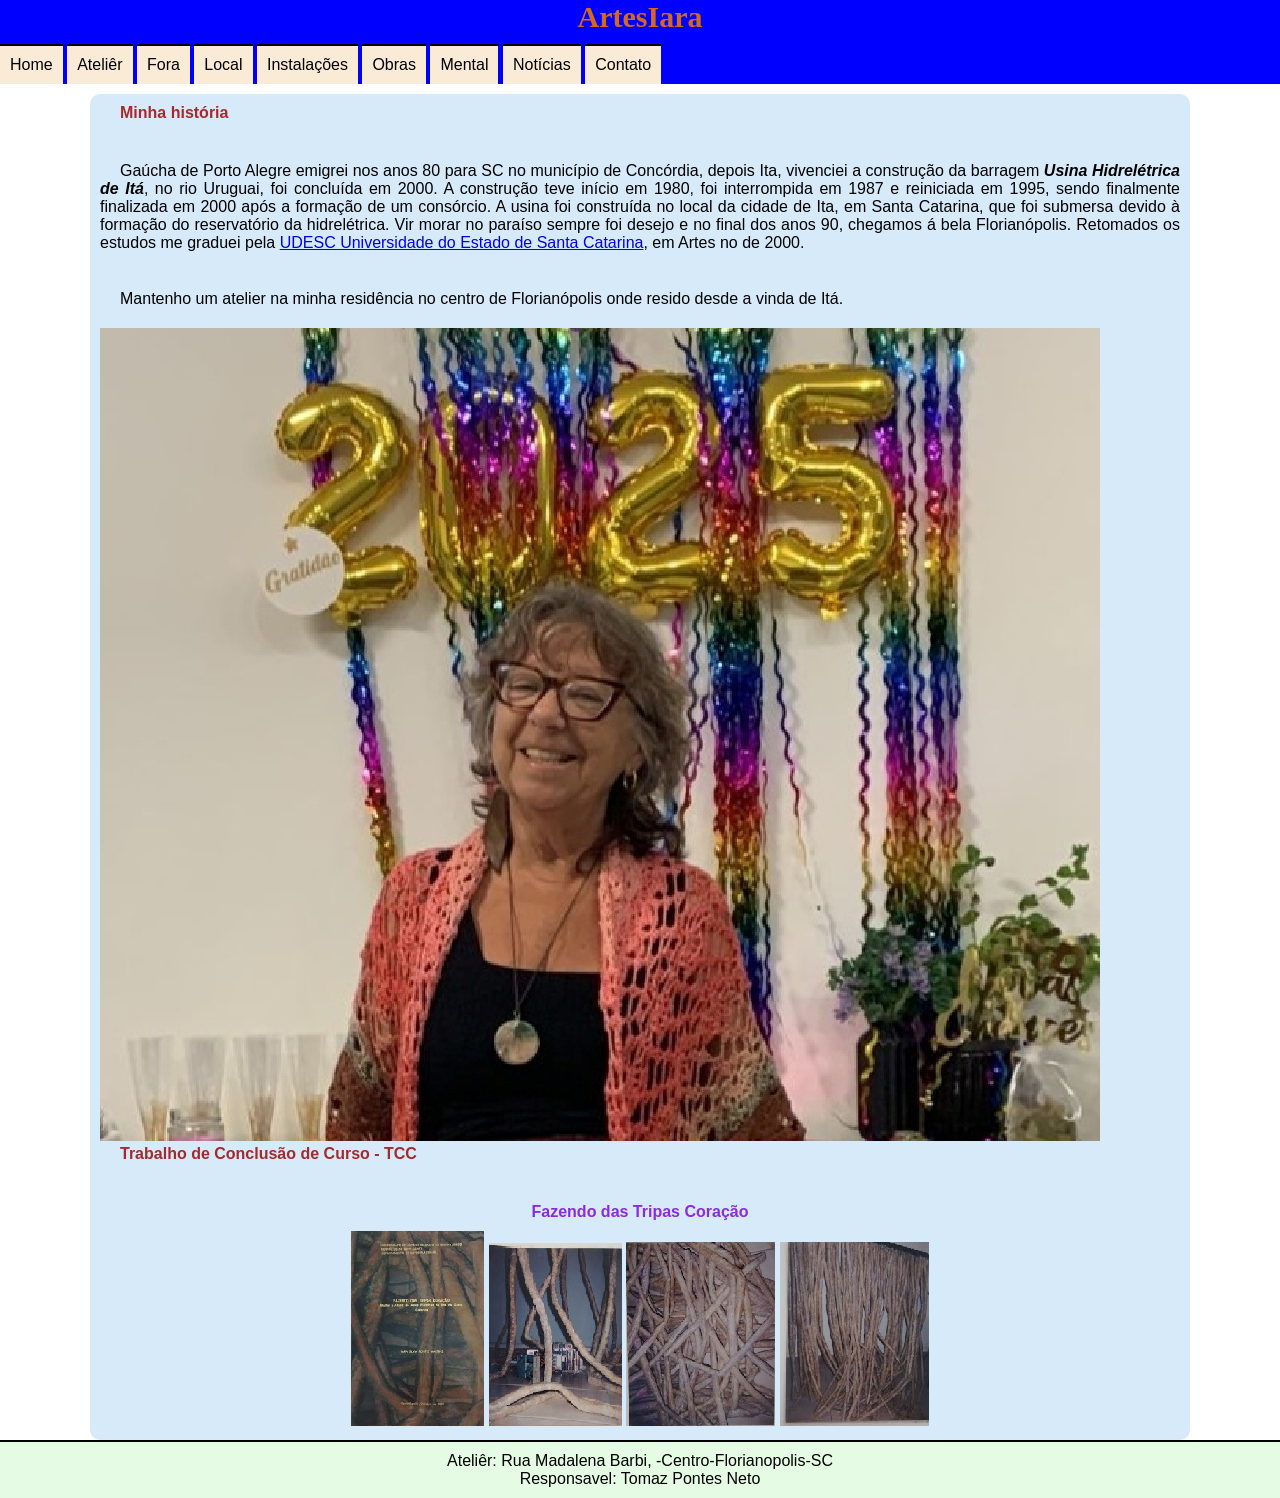
==== index.html @ 20323530 "Primeiro Comando" ====
<!DOCTYPE html> <html lang="pt-br">
<head>
    <meta charset="UTF-8">
    <meta name="viewport" content="width=device-width, initial-scale=1.0">
    <title>Home</title>
    <link rel="stylesheet" href="https://fonts.googleapis.com/css2?family=Material+Symbols+Outlined:opsz,wght,FILL,GRAD@20..48,100..700,0..1,-50..200&icon_names=menu" />
    <link rel="stylesheet" href="favicon.ico">
    <link rel="stylesheet" href=".estilo/style.css">
    <link rel="stylesheet" href=".estilo/media-query.css">
</head>

<header>
    <h1>ArtesIara</h1>
    <i id="burguer" class="material-symbols-outlined" onclick="clickMenu ()">menu</i>
    <menu id="itens">
        <ul>
            <li><a href="index.html">Home</a></li>
            <li><a href="atelier.html">Ateliêr</a></li>
            <li><a href="fora.html">Fora</a></li>
            <li><a href="local.html">Local</a></li>
            <!-- <li class="drop-hover"><a href="atelier.html">Ateliêr <i class="bi bi-caret-down-fill"></i></a>
                <div class="drop">
                <a href="local.html">Local</a>
                <a href="fora.html">Fora</a>
                </div>
            </li> -->
            <li><a href="instalacoes.html">Instalações</a></li>
            <li><a href="obras.html">Obras</a></li>
            <li><a href="mental.html">Mental</a></li>
            <li><a href="noticias.html">Notícias</a></li>
            <li><a href="contato.html">Contato</a></li>
        </ul>
    </menu>  
</header>

<body onresize="mudouTamanho()">
<main>  
    
    <article>
        <h2>Minha história</h2>
    <p>
        Gaúcha de Porto Alegre emigrei nos anos 80 para SC no município de Concórdia, depois Ita, vivenciei a construção da barragem <em><strong> Usina Hidrelétrica de Itá</em></strong>, no rio Uruguai, foi concluída em 2000. A construção teve início em 1980, foi interrompida em 1987 e reiniciada em 1995, sendo finalmente finalizada em 2000 após a formação de um consórcio. A usina foi construída no local da cidade de Ita, em Santa Catarina, que foi submersa devido à formação do reservatório da hidrelétrica.
        Vir morar no paraíso sempre foi desejo e no final dos anos 90, chegamos á bela Florianópolis.
        Retomados os estudos me graduei pela <a href="https://www.udesc.br/ " target="_blank">UDESC Universidade do Estado de Santa Catarina</a>, em Artes no de 2000.</p><br>
    <p class="escrita">Mantenho um atelier na minha residência no centro de Florianópolis onde resido desde a vinda de Itá.</p>
        
         <figure class="fotoiara"><img src=".img/home/Iara.jpg" alt=""></figure>

    <h2>Trabalho de Conclusão de Curso - TCC</h2>  
   
    <h3>Fazendo das Tripas Coração</h3> 
            <div class="fotos">
            <img src=".img/home/TCC.jpg" alt="">
            <img src=".img/home/tripaseca.jpg" alt="">
            <img src=".img/home/tripaseca1.jpg" alt="">
            <img src=".img/home/trpaseca2.jpg" alt="">
            </div>
    </article>
</main>

<script>
    function mudouTamanho() {
        if(window.innerWidth >= 768) {
            itens.style.display = 'block'
        } else {
            itens.style.display = 'none'}
    }
    function clickMenu() { 
        if (itens.style.display == 'block') {
            itens.style.display = 'none'  
      } else { 
            itens.style.display = 'block'
      }
    }
</script>
</body>
<footer>
    <p>Ateliêr: Rua Madalena Barbi,  -Centro-Florianopolis-SC</p>
   
    <p>Responsavel: Tomaz Pontes Neto</p>
</footer>
</html>
---- .estilo/style.css ----
@charset "UTF-8"

@import url('https://fonts.googleapis.com/css2?family=Dancing+Script&family=Passion+One:wght@400;700;900&family=Roboto:ital,wght@0,100..900;1,100..900&family=Sriracha&display=swap');

:root {
   --fonte1:"Dancing Script", cursive; 
}

* {
    font-family: Arial, Helvetica, sans-serif;
    font-size: 1em;
    margin: 0px;
    padding: 0px;
    box-sizing: border-box;
}

body, html {
    background-color: white;
    
}

body {
    background: white url(#) no-repeat;
    background-position: center center;
}

header {
    background-color: blue;
    position: sticky;
    top: 0;
}

header h1 {
    font-family: var(--fonte1);
    font-size: 30px;
    color: chocolate;
    padding: 0px;
    text-align: center;
    margin-bottom: 10px;
}
header h2 {
    color: white;
    text-align: justify;
    margin-bottom: 20px;
    text-indent: 20px;
}
header h6 {
    font-family: var(--fonte1);
    font-size: 20px;
    color: chocolate;
    padding: 0px;
    text-align: center;
    margin-bottom: 10px;
}
i#burguer {
    background-color: rgb(9, 155, 46);
    color: white;
    display: block;
    text-align: center;
    padding: 10px;
    cursor: pointer;
}
i#burguer:hover {
    background-color: white;
    color:black;
}

menu {
    display: block;
}
/* .drop {
    text-align: center;
} */

menu > ul {
    list-style-type: none;
}

menu > ul > li > a {
    display: block;
    padding: 10px;
    text-decoration: none;
    text-align: center;
    background-color:antiquewhite;
    color: black;
    border-top: 2px solid black;
}

menu > ul > li > a:hover {
    background-color: gray;
}

   
main {
    width: 90vw;
    background-color: rgb(215, 234, 250);
    margin: auto;
    margin-top: 10px;
    padding: 10px;
    border-radius: 10px;
}
article > h2 {
    color: brown;
    padding-bottom: 20px;
    margin-bottom: 20px;
    text-indent: 20px;
    text-align: justify;
}
article > h3, h4{
    padding-bottom: 10px;
    color: blueviolet;
    text-align: center;
}
article > p {
    text-align: justify;
    margin-bottom: 20px;
    text-indent: 20px;
}

article .fotos {
    text-align: center;
}


footer {
    background-color: rgba(218, 250, 215, 0.692);
    display: block;
    padding: 10px;
    text-decoration: none;
    text-align: center;
    color: black;
    border-top: 2px solid black;
}
---- .estilo/media-query.css ----
@charset "UTF-8";

@media screen and (min-width: 768px) {
    
    i#burguer {
        display: none;
    }
    
    menu {
        display: block;
    }

    menu > ul > li {
    display: inline-block;
    
}
   
    main {
    width: 1100px;
}

}
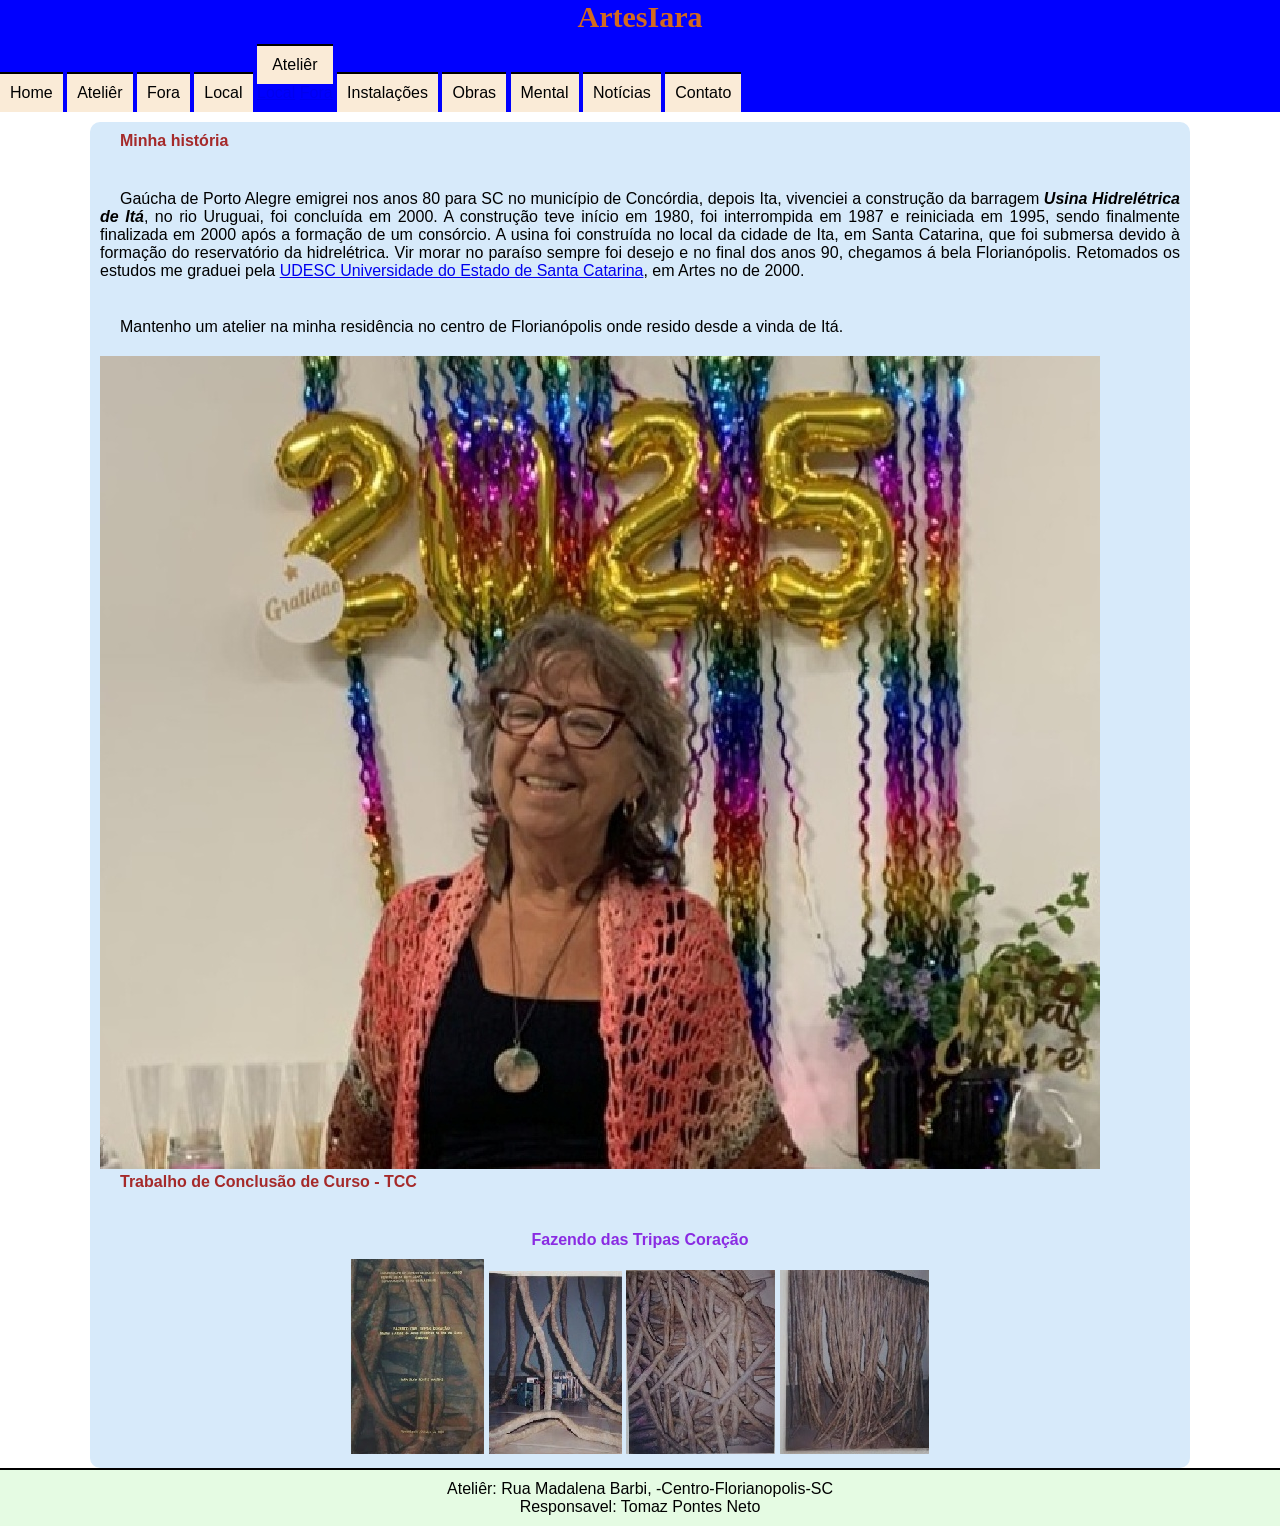
==== commit dabb9f36: "Alteração no inicio.html" ====
--- a/index.html
+++ b/index.html
@@ -18,12 +18,12 @@
             <li><a href="atelier.html">Ateliêr</a></li>
             <li><a href="fora.html">Fora</a></li>
             <li><a href="local.html">Local</a></li>
-            <!-- <li class="drop-hover"><a href="atelier.html">Ateliêr <i class="bi bi-caret-down-fill"></i></a>
+            <li class="drop-hover"><a href="atelier.html">Ateliêr <i class="bi bi-caret-down-fill"></i></a>
                 <div class="drop">
                 <a href="local.html">Local</a>
                 <a href="fora.html">Fora</a>
                 </div>
-            </li> -->
+            </li>
             <li><a href="instalacoes.html">Instalações</a></li>
             <li><a href="obras.html">Obras</a></li>
             <li><a href="mental.html">Mental</a></li>
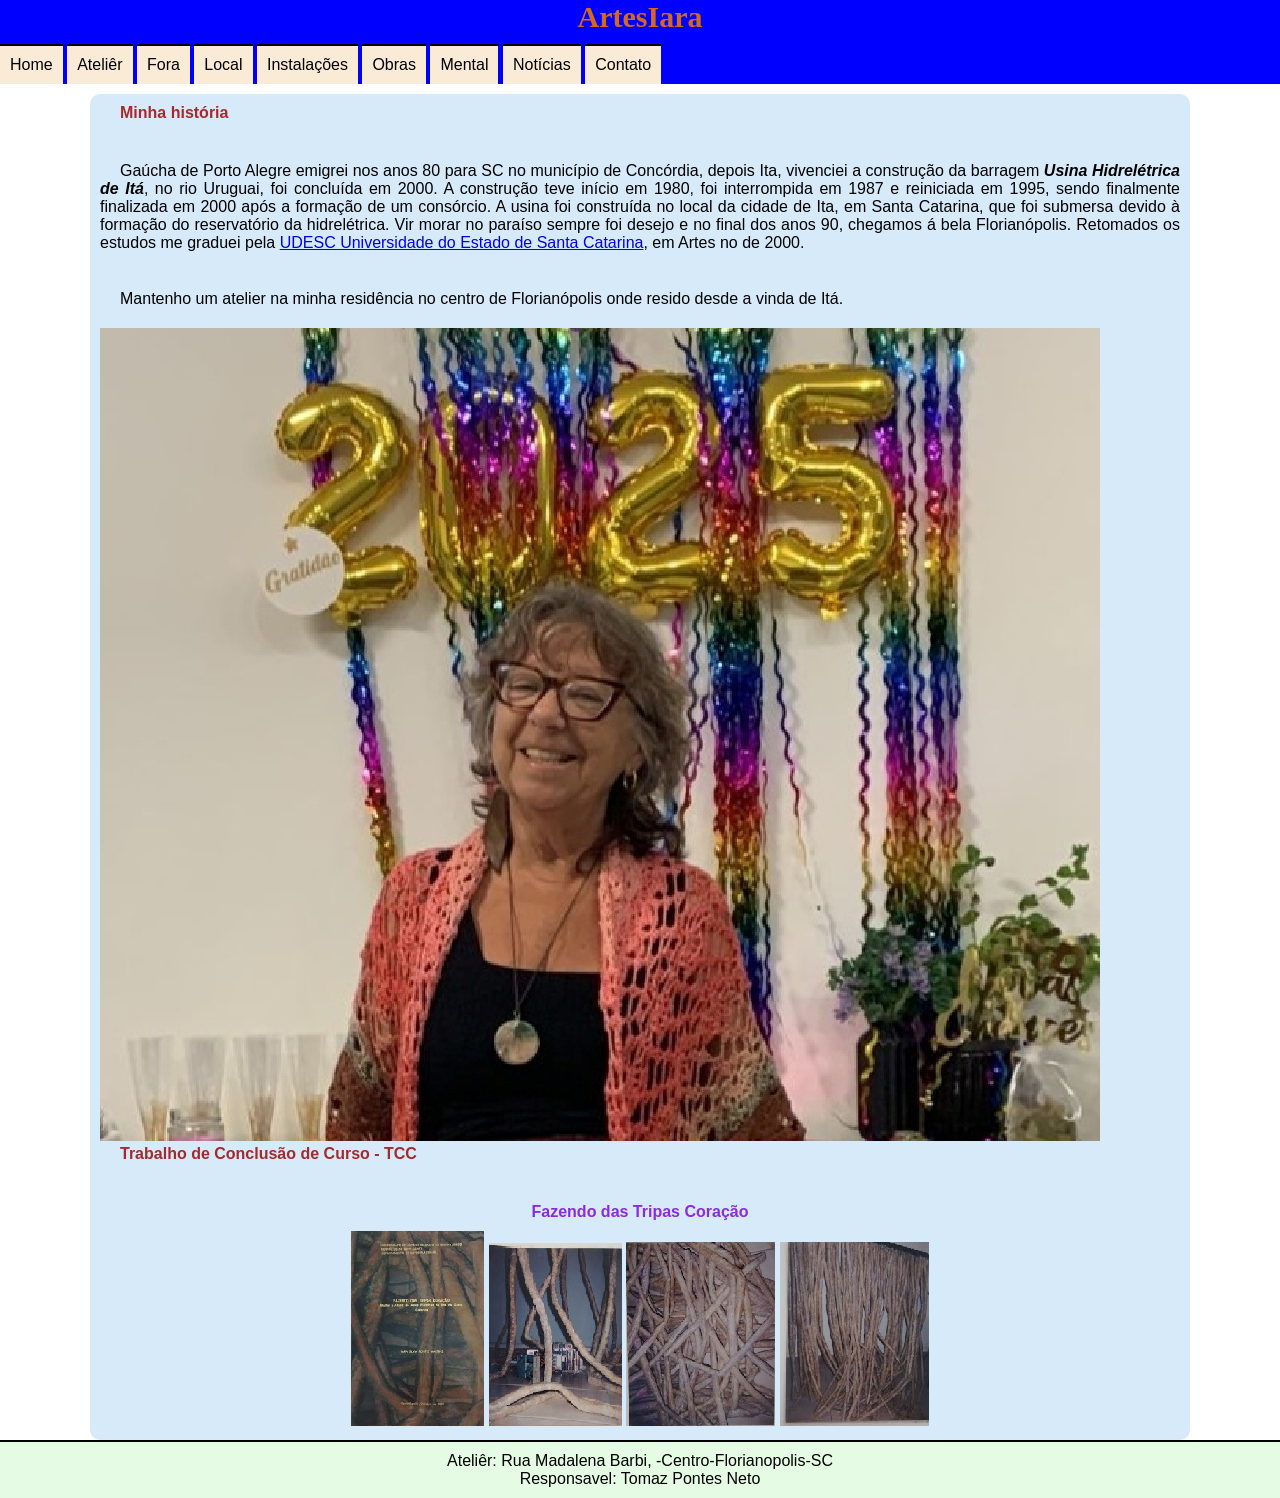
==== commit 8a87c0f5: "Alteração de volta inical" ====
--- a/index.html
+++ b/index.html
@@ -18,12 +18,12 @@
             <li><a href="atelier.html">Ateliêr</a></li>
             <li><a href="fora.html">Fora</a></li>
             <li><a href="local.html">Local</a></li>
-            <li class="drop-hover"><a href="atelier.html">Ateliêr <i class="bi bi-caret-down-fill"></i></a>
+            <!-- <li class="drop-hover"><a href="atelier.html">Ateliêr <i class="bi bi-caret-down-fill"></i></a>
                 <div class="drop">
                 <a href="local.html">Local</a>
                 <a href="fora.html">Fora</a>
                 </div>
-            </li>
+            </li> -->
             <li><a href="instalacoes.html">Instalações</a></li>
             <li><a href="obras.html">Obras</a></li>
             <li><a href="mental.html">Mental</a></li>
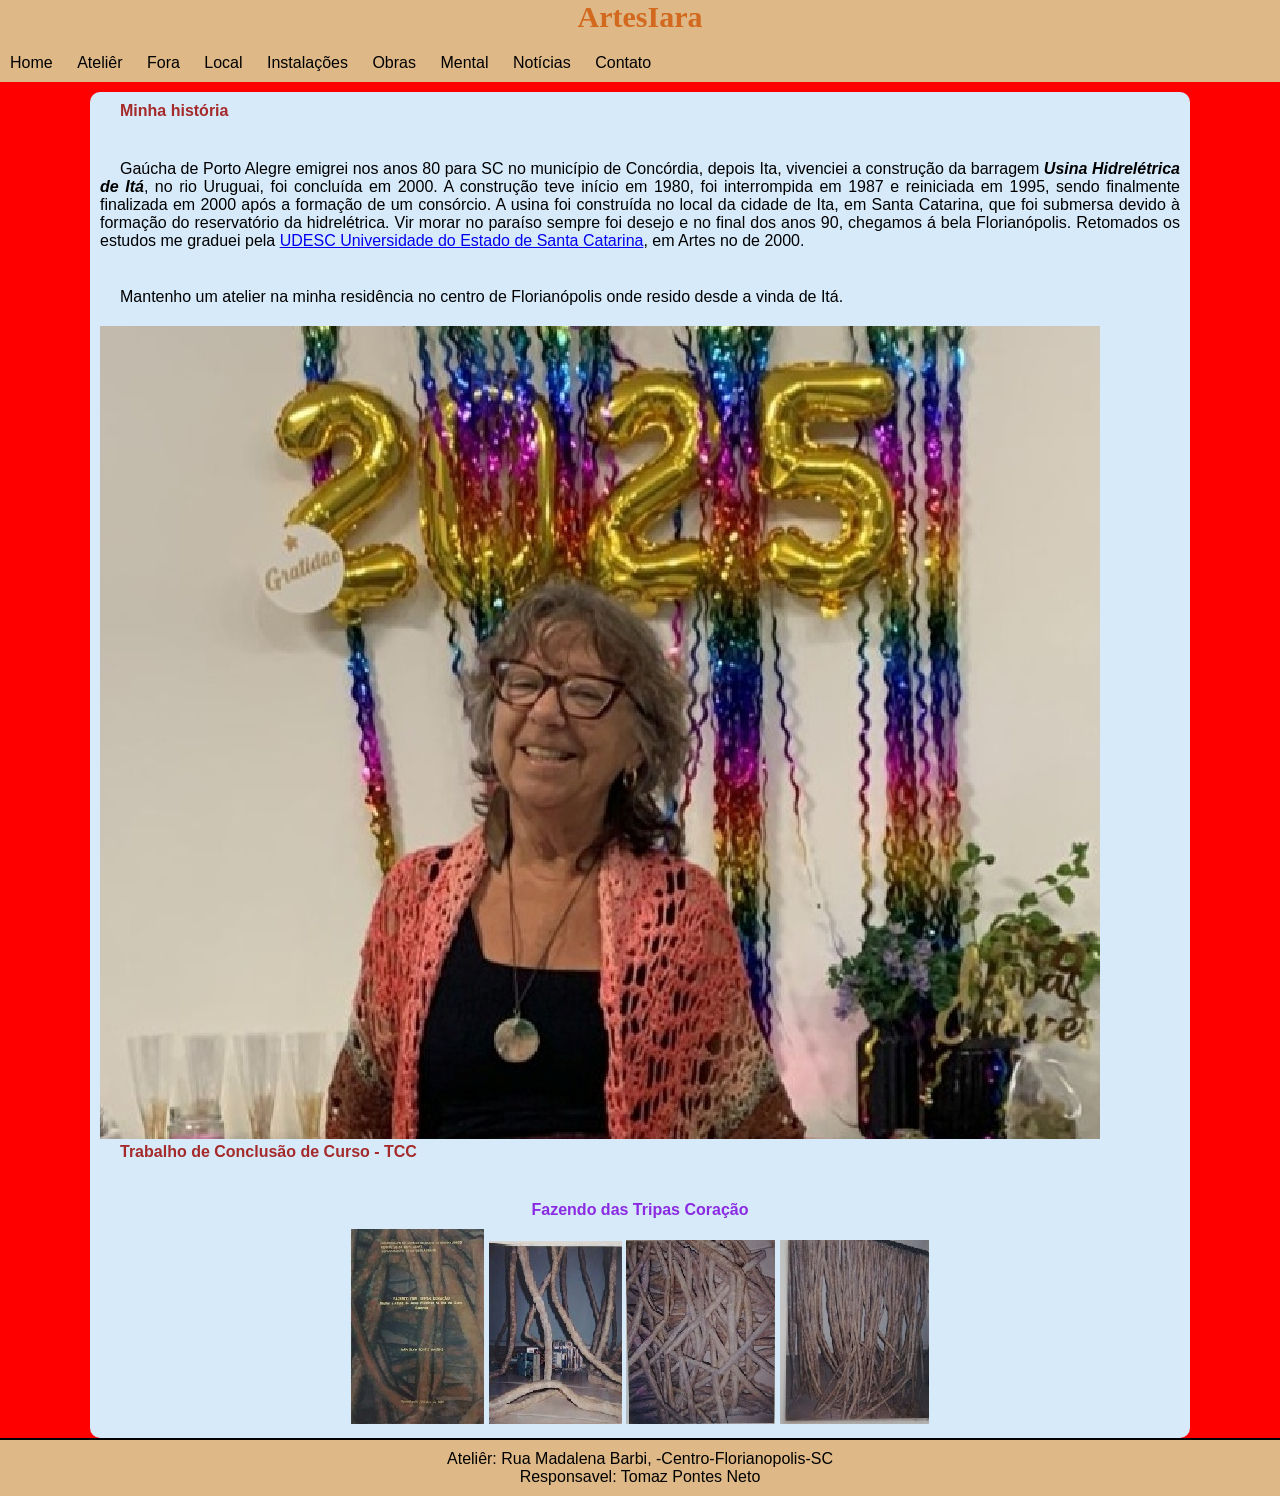
==== commit 1fa402da: "Update index.html" ====
--- a/index.html
+++ b/index.html
@@ -1,4 +1,4 @@
-<!DOCTYPE html> <html lang="pt-br">
+<!DOCTYPE html> <html lang="pt-br">             
 <head>
     <meta charset="UTF-8">
     <meta name="viewport" content="width=device-width, initial-scale=1.0">
--- a/.estilo/style.css
+++ b/.estilo/style.css
@@ -2,9 +2,11 @@
 
 @import url('https://fonts.googleapis.com/css2?family=Dancing+Script&family=Passion+One:wght@400;700;900&family=Roboto:ital,wght@0,100..900;1,100..900&family=Sriracha&display=swap');
 
+
 :root {
    --fonte1:"Dancing Script", cursive; 
 }
+
 
 * {
     font-family: Arial, Helvetica, sans-serif;
@@ -14,18 +16,15 @@
     box-sizing: border-box;
 }
 
-body, html {
-    background-color: white;
-    
-}
+
 
 body {
-    background: white url(#) no-repeat;
+    background: red url(#) no-repeat;
     background-position: center center;
 }
 
 header {
-    background-color: blue;
+    background-color: burlywood;
     position: sticky;
     top: 0;
 }
@@ -53,7 +52,7 @@
     margin-bottom: 10px;
 }
 i#burguer {
-    background-color: rgb(9, 155, 46);
+    background-color: burlywood;
     color: white;
     display: block;
     text-align: center;
@@ -68,9 +67,9 @@
 menu {
     display: block;
 }
-/* .drop {
+.drop {
     text-align: center;
-} */
+}
 
 menu > ul {
     list-style-type: none;
@@ -81,9 +80,9 @@
     padding: 10px;
     text-decoration: none;
     text-align: center;
-    background-color:antiquewhite;
+    background-color:burlywood;
     color: black;
-    border-top: 2px solid black;
+    
 }
 
 menu > ul > li > a:hover {
@@ -123,7 +122,7 @@
 
 
 footer {
-    background-color: rgba(218, 250, 215, 0.692);
+    background-color: burlywood;
     display: block;
     padding: 10px;
     text-decoration: none;
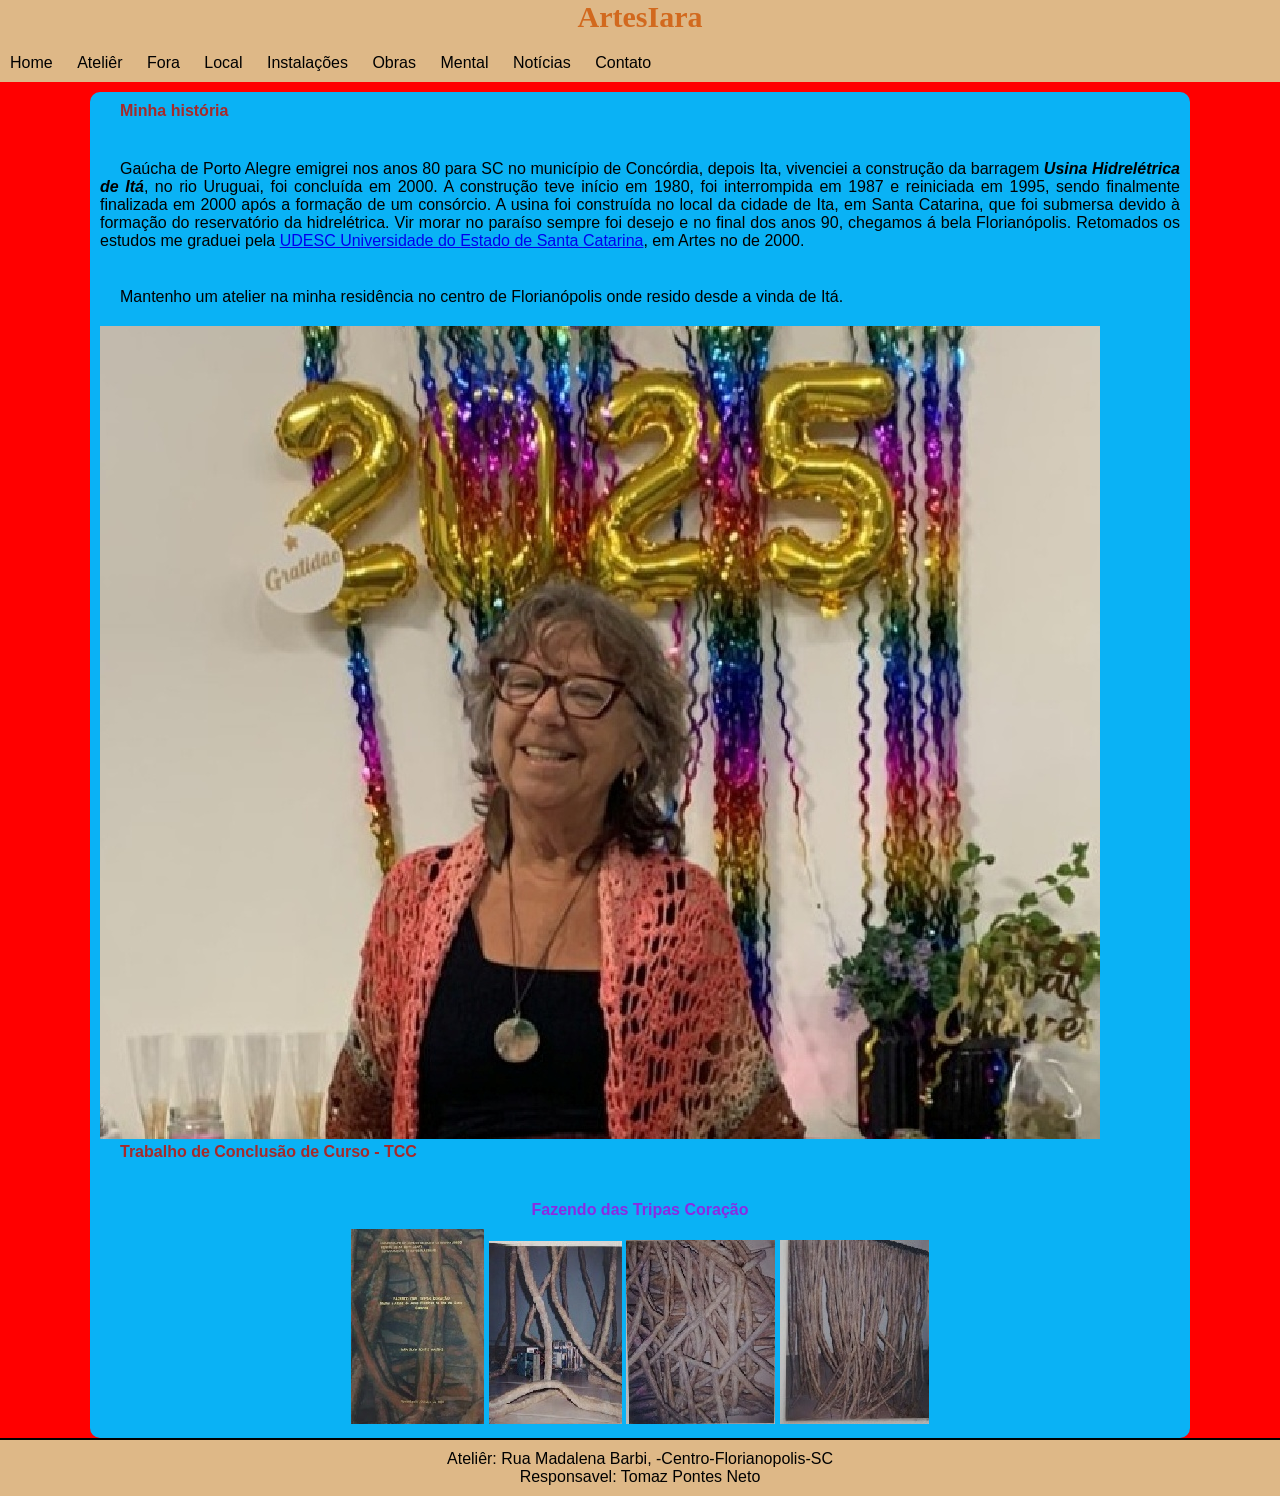
==== commit 76443226: "ok" ====
--- a/index.html
+++ b/index.html
@@ -42,7 +42,7 @@
         Gaúcha de Porto Alegre emigrei nos anos 80 para SC no município de Concórdia, depois Ita, vivenciei a construção da barragem <em><strong> Usina Hidrelétrica de Itá</em></strong>, no rio Uruguai, foi concluída em 2000. A construção teve início em 1980, foi interrompida em 1987 e reiniciada em 1995, sendo finalmente finalizada em 2000 após a formação de um consórcio. A usina foi construída no local da cidade de Ita, em Santa Catarina, que foi submersa devido à formação do reservatório da hidrelétrica.
         Vir morar no paraíso sempre foi desejo e no final dos anos 90, chegamos á bela Florianópolis.
         Retomados os estudos me graduei pela <a href="https://www.udesc.br/ " target="_blank">UDESC Universidade do Estado de Santa Catarina</a>, em Artes no de 2000.</p><br>
-    <p class="escrita">Mantenho um atelier na minha residência no centro de Florianópolis onde resido desde a vinda de Itá.</p>
+    <p>Mantenho um atelier na minha residência no centro de Florianópolis onde resido desde a vinda de Itá.</p>
         
          <figure class="fotoiara"><img src=".img/home/Iara.jpg" alt=""></figure>
 
--- a/.estilo/style.css
+++ b/.estilo/style.css
@@ -92,11 +92,12 @@
    
 main {
     width: 90vw;
-    background-color: rgb(215, 234, 250);
+    background-color: rgb(10, 178, 245);
     margin: auto;
     margin-top: 10px;
     padding: 10px;
     border-radius: 10px;
+    
 }
 article > h2 {
     color: brown;
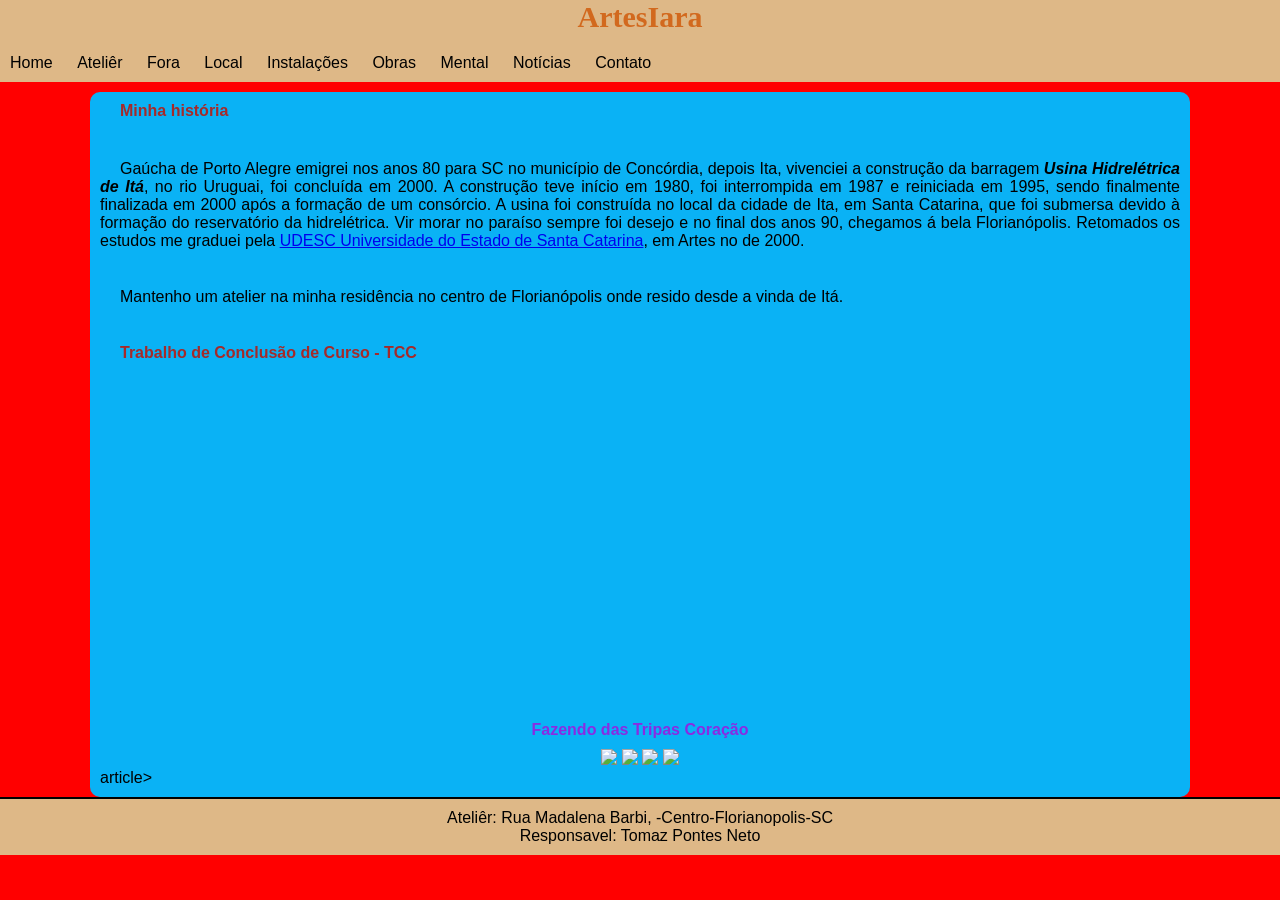
==== commit f0d0c6f8: "Ok" ====
--- a/index.html
+++ b/index.html
@@ -44,18 +44,17 @@
         Retomados os estudos me graduei pela <a href="https://www.udesc.br/ " target="_blank">UDESC Universidade do Estado de Santa Catarina</a>, em Artes no de 2000.</p><br>
     <p>Mantenho um atelier na minha residência no centro de Florianópolis onde resido desde a vinda de Itá.</p>
         
-         <figure class="fotoiara"><img src=".img/home/Iara.jpg" alt=""></figure>
+         <figure class="fotoiara"><img src="#" alt=""></figure>
 
     <h2>Trabalho de Conclusão de Curso - TCC</h2>  
-   
+        <iframe width="560" height="315" src="https://www.youtube.com/embed/navvo9t9Beg?si=Z0ipylGFQX31Yd20" title="YouTube video player" frameborder="0" allow="accelerometer; autoplay; clipboard-write; encrypted-media; gyroscope; picture-in-picture; web-share" referrerpolicy="strict-origin-when-cross-origin" allowfullscreen frameborder="0"></iframe> 
     <h3>Fazendo das Tripas Coração</h3> 
             <div class="fotos">
-            <img src=".img/home/TCC.jpg" alt="">
-            <img src=".img/home/tripaseca.jpg" alt="">
-            <img src=".img/home/tripaseca1.jpg" alt="">
-            <img src=".img/home/trpaseca2.jpg" alt="">
-            </div>
-    </article>
+            <img src="#">
+            <img src="#">
+            <img src="#">
+            <img src="#">
+            </div>article>
 </main>
 
 <script>
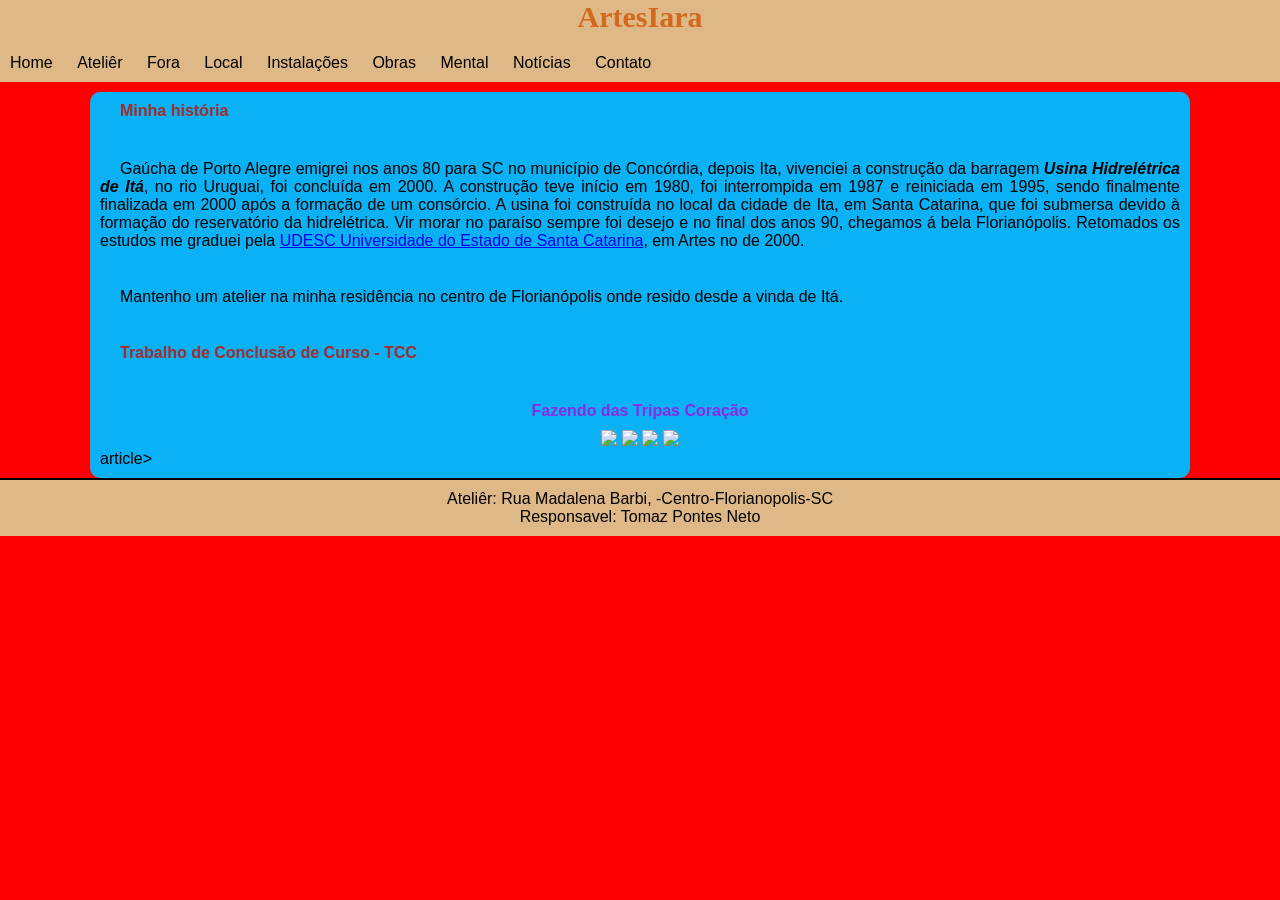
==== commit 80acf76e: "ok" ====
--- a/index.html
+++ b/index.html
@@ -47,7 +47,7 @@
          <figure class="fotoiara"><img src="#" alt=""></figure>
 
     <h2>Trabalho de Conclusão de Curso - TCC</h2>  
-        <iframe width="560" height="315" src="https://www.youtube.com/embed/navvo9t9Beg?si=Z0ipylGFQX31Yd20" title="YouTube video player" frameborder="0" allow="accelerometer; autoplay; clipboard-write; encrypted-media; gyroscope; picture-in-picture; web-share" referrerpolicy="strict-origin-when-cross-origin" allowfullscreen frameborder="0"></iframe> 
+        
     <h3>Fazendo das Tripas Coração</h3> 
             <div class="fotos">
             <img src="#">
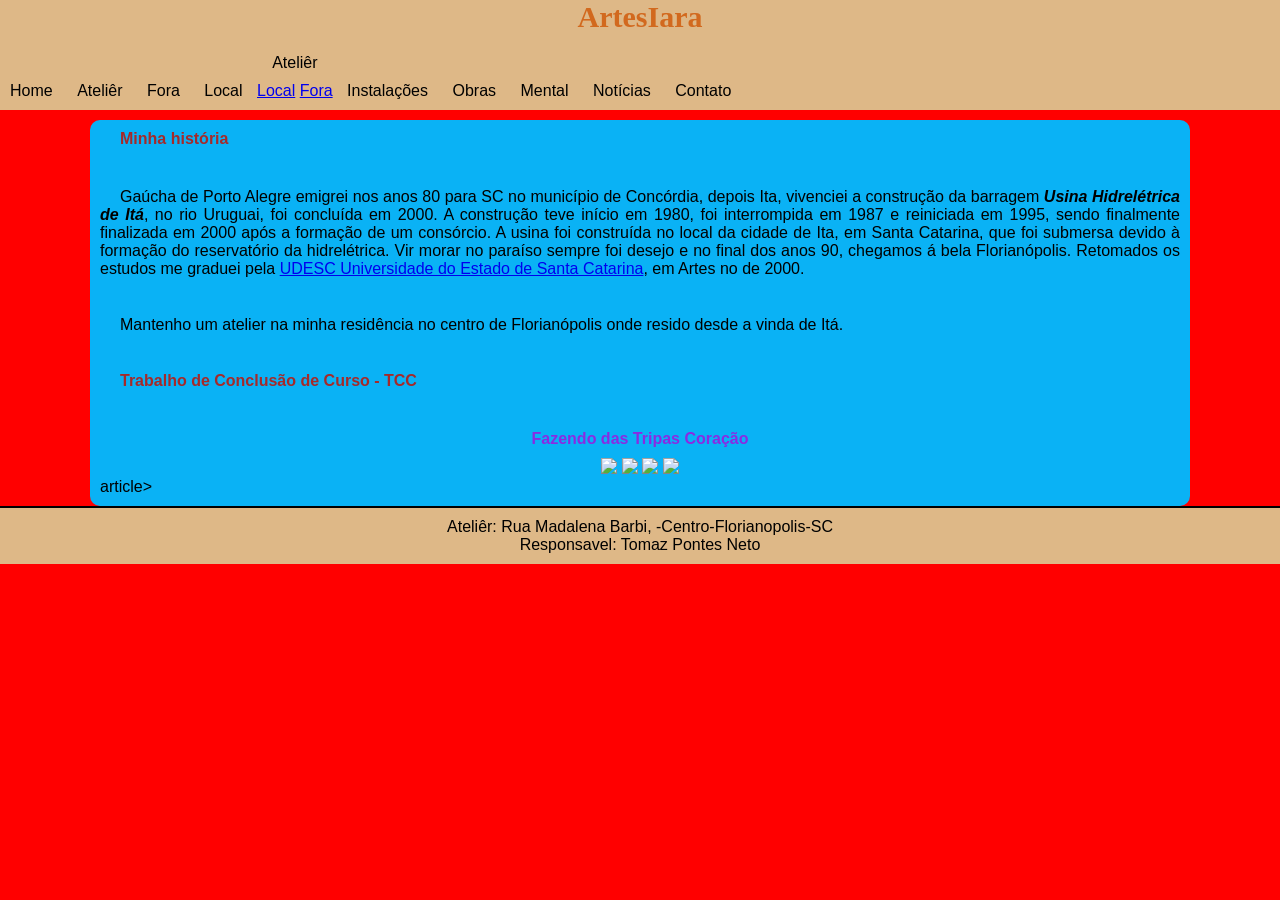
==== commit 69544d85: "Update index.html" ====
--- a/index.html
+++ b/index.html
@@ -18,12 +18,12 @@
             <li><a href="atelier.html">Ateliêr</a></li>
             <li><a href="fora.html">Fora</a></li>
             <li><a href="local.html">Local</a></li>
-            <!-- <li class="drop-hover"><a href="atelier.html">Ateliêr <i class="bi bi-caret-down-fill"></i></a>
+            <li class="drop-hover"><a href="atelier.html">Ateliêr <i class="bi bi-caret-down-fill"></i></a>
                 <div class="drop">
                 <a href="local.html">Local</a>
                 <a href="fora.html">Fora</a>
                 </div>
-            </li> -->
+            </li>
             <li><a href="instalacoes.html">Instalações</a></li>
             <li><a href="obras.html">Obras</a></li>
             <li><a href="mental.html">Mental</a></li>
